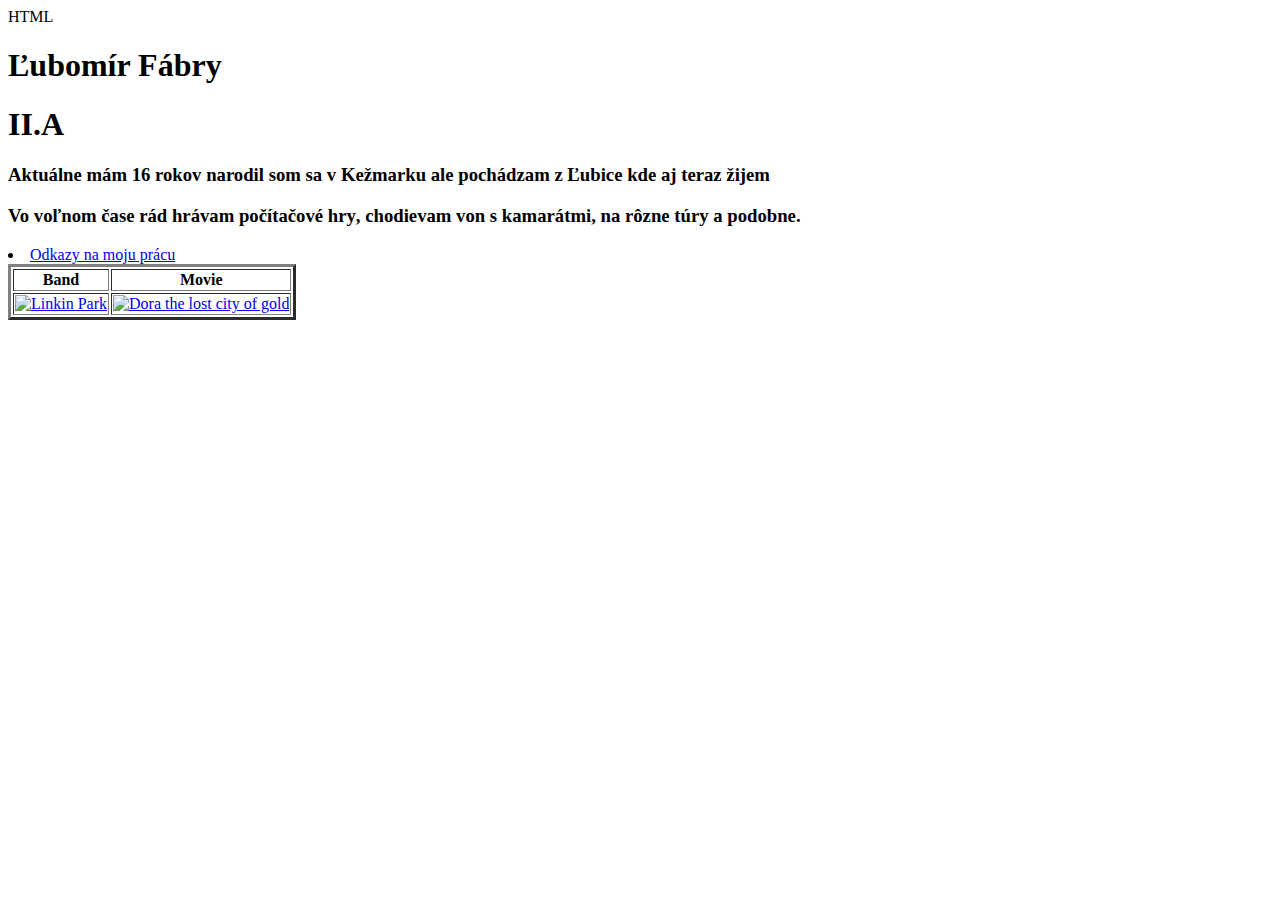
==== index.html @ 8c0117b2 "Add files via upload" ====
HTML
<!DOCTYPE html>
<html lang="sk">
<head>
    <title>Moje portfólio</title>
    <link rel="stylesheet" href="mystyle.css">
    <div style="background-color: black;"></div>
    
</head>
<body>
    <article>
        <h1>Ľubomír Fábry</h1>
        <h1>II.A</h1> 
        <h3>Aktuálne mám 16 rokov narodil som sa v <b>Kežmarku</b> ale pochádzam z Ľubice kde aj teraz žijem</h3>
        <h3>Vo voľnom čase rád hrávam <b>počítačové hry</b>, chodievam von s kamarátmi, na rôzne túry a podobne.</h3>
        <div>
            <li><a href="subpage/index.html">Odkazy na moju prácu</a></li>
            
        </div>
        <table border="3">
            <tr>
              <th>Band</th>
              <th>Movie</th>
            </tr>
            <tr>
              <td>
                <div>
                    <a href="https://sk.wikipedia.org/wiki/Linkin_Park">
                    <img src="band.jfif" alt="Linkin Park">
                </a>
                </div>
        </td>
        <td>
        <div>
            <a href="https://www.csfd.sk/film/603755-dora-and-the-lost-city-of-gold/prehlad/">
            <img src="movie.jpg" alt="Dora the lost city of gold">
        </a>
        </div>
            </tr>
        </table>
    </article>
    

</body>
</html>
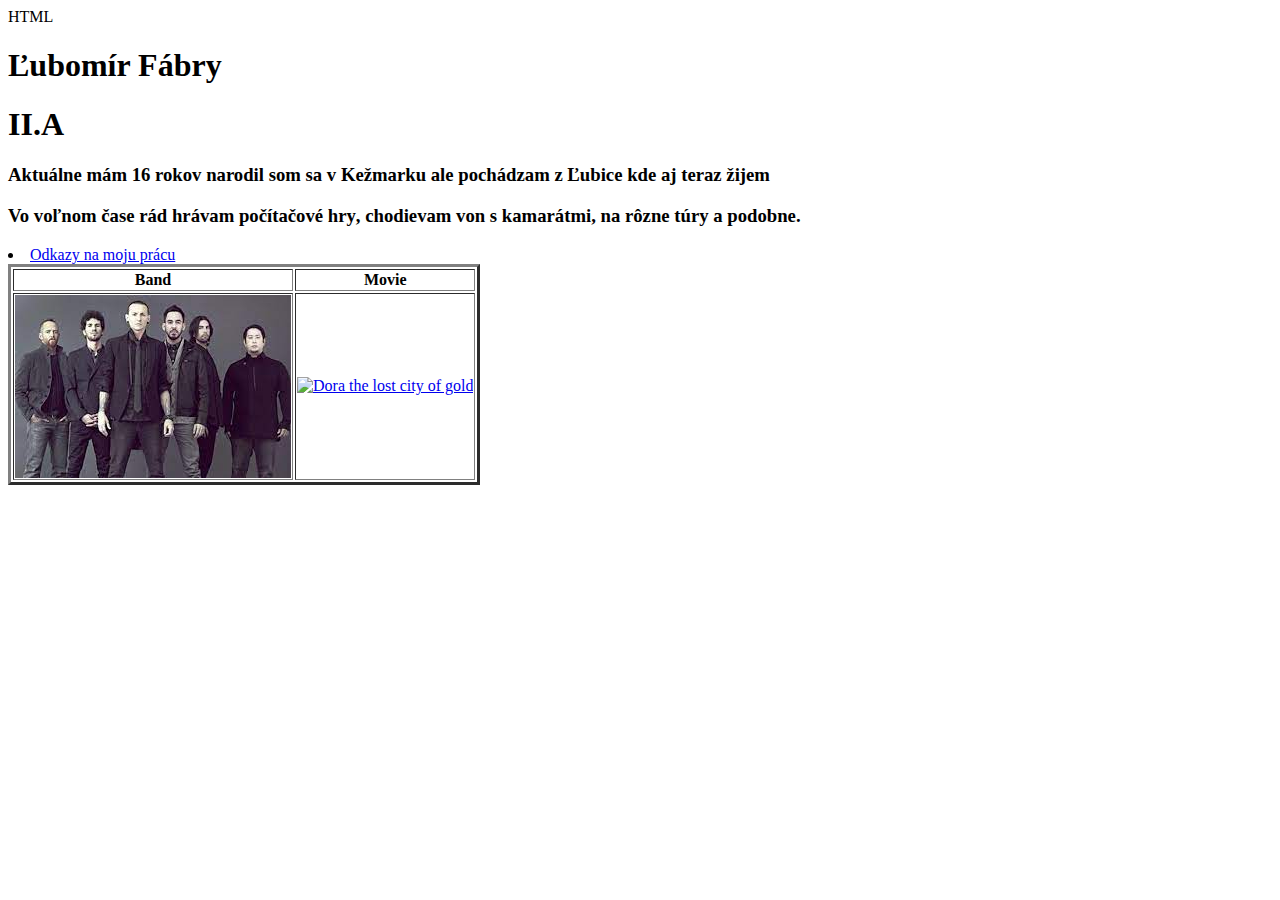
==== commit a8c29773: "Update index.html" ====
--- a/index.html
+++ b/index.html
@@ -14,7 +14,7 @@
         <h3>Aktuálne mám 16 rokov narodil som sa v <b>Kežmarku</b> ale pochádzam z Ľubice kde aj teraz žijem</h3>
         <h3>Vo voľnom čase rád hrávam <b>počítačové hry</b>, chodievam von s kamarátmi, na rôzne túry a podobne.</h3>
         <div>
-            <li><a href="subpage/index.html">Odkazy na moju prácu</a></li>
+            <li><a href="./Subpage odkazovanie/subpage/index.html">Odkazy na moju prácu</a></li>
             
         </div>
         <table border="3">
@@ -26,14 +26,14 @@
               <td>
                 <div>
                     <a href="https://sk.wikipedia.org/wiki/Linkin_Park">
-                    <img src="band.jfif" alt="Linkin Park">
+                    <img src="./Subpage odkazovanie/img/band.jfif" alt="Linkin Park">
                 </a>
                 </div>
         </td>
         <td>
         <div>
             <a href="https://www.csfd.sk/film/603755-dora-and-the-lost-city-of-gold/prehlad/">
-            <img src="movie.jpg" alt="Dora the lost city of gold">
+            <img src="./Subpage odkazovanie/img/movie.jpg" alt="Dora the lost city of gold">
         </a>
         </div>
             </tr>
@@ -42,4 +42,4 @@
     
 
 </body>
-</html>+</html>
